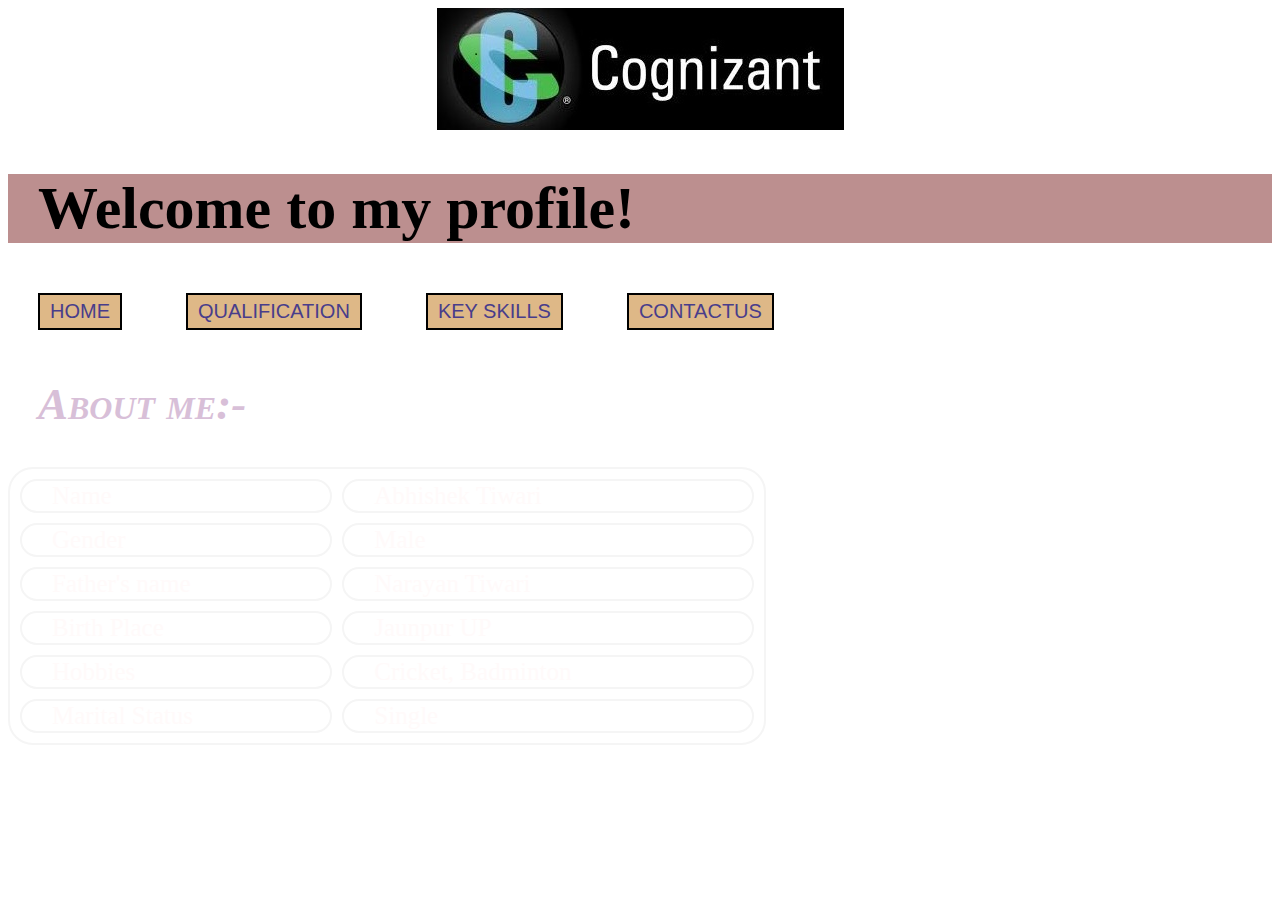
==== index.html @ 45ed09ce "Add files via upload" ====
<!DOCTYPE html>
<html>

<head>
<title>My Profile</title>
<link rel="stylesheet" href='css/s1.css'>
<style>
body  {
  background-image: url("../MyProfile/media/1.jfif");
  /*background-color: #cccccc;*/
}
</style>

</head>

<body>
<center> <img src="media/22.jfif"  alt="logo"> </center>
<h1>Welcome to my profile!</h1>
<button class="GFG" 
    onclick="window.location.href = 'index.html';">HOME</button>
<button class="GFG" 
    onclick="window.location.href = 'qualification.html';">QUALIFICATION</button>
<button class="GFG" 
    onclick="window.location.href = 'keySkills.html';">KEY SKILLS</button>
<button class="GFG" 
    onclick="window.location.href = 'contact.html';">CONTACTUS</button>
<h2>About me:-</h2>

<table style="width:60%; border:2px solid whitesmoke; border-radius: 25px; border-spacing: 10px"  >
  <tr>
    <td>Name</td>
    <td>Abhishek Tiwari</td>
  </tr>
  <tr>
    <td>Gender</td>
    <td>Male</td>
  </tr>
  <tr>
    <td>Father's name</td>
    <td>Narayan Tiwari</td>
  </tr>
  <tr>
    <td>Birth Place</td>
    <td>Jaunpur UP</td>
  </tr>
  <tr>
    <td>Hobbies</td>
    <td>Cricket, Badminton</td>
  </tr>
  <tr>
    <td>Marital Status</td>
    <td>Single</td>
  </tr>
</table>

</body>
</html>
---- css/s1.css ----
.GFG { 
            background-color: burlywood; 
            border: 2px solid black; 
            color: darkslateblue; 
            padding: 5px 10px; 
            text-align: center; 
            display: inline-block; 
            font-size: 20px; 
            margin: 10px 30px; 
            cursor: pointer; 
        } 
        body  {
  background-image: url("media/ii.jpg");
}
h1 {
background-color: rosybrown; 
  /*padding-top: 50px;
  padding-right: 30px;
  padding-bottom: 50px;*/
  font-size: 60px;
  padding-left: 30px;
}
p
{
  color: snow;
  font-size: 30px;
  padding-left: 30px;
}
h2 {
  color: thistle; 
  font-family: "Times New Roman", Times, serif;
  font-style: italic;
  font-variant: small-caps;
  /*padding-top: 50px;
  padding-right: 30px;
  padding-bottom: 50px;*/
  font-size: 45px;
  padding-left: 30px;
}
td {
font-size: 25px;
border: 2px solid whitesmoke; 
color: snow;
  /*padding-top: 50px;
  padding-right: 30px;
  padding-bottom: 50px;*/
  padding-left: 30px;
  border-radius: 25px;
}
table
{
  border-radius: 25px;
  border: 2px solid whitesmoke;
border-spacing: 5px;
}
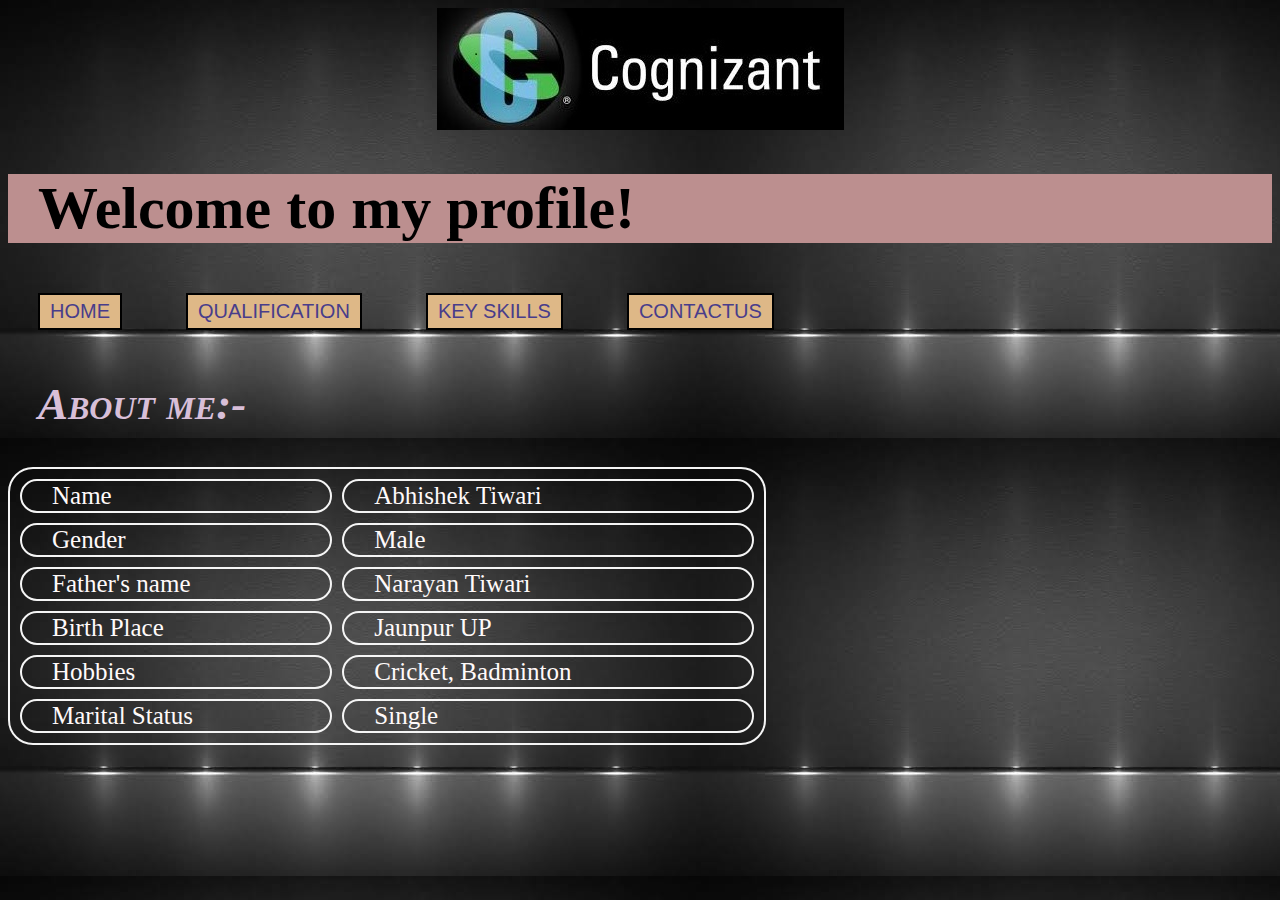
==== commit 1bb47947: "Update index.html" ====
--- a/index.html
+++ b/index.html
@@ -6,7 +6,7 @@
 <link rel="stylesheet" href='css/s1.css'>
 <style>
 body  {
-  background-image: url("../MyProfile/media/1.jfif");
+  background-image: url("/media/1.jfif");
   /*background-color: #cccccc;*/
 }
 </style>
@@ -54,4 +54,4 @@
 </table>
 
 </body>
-</html>+</html>
